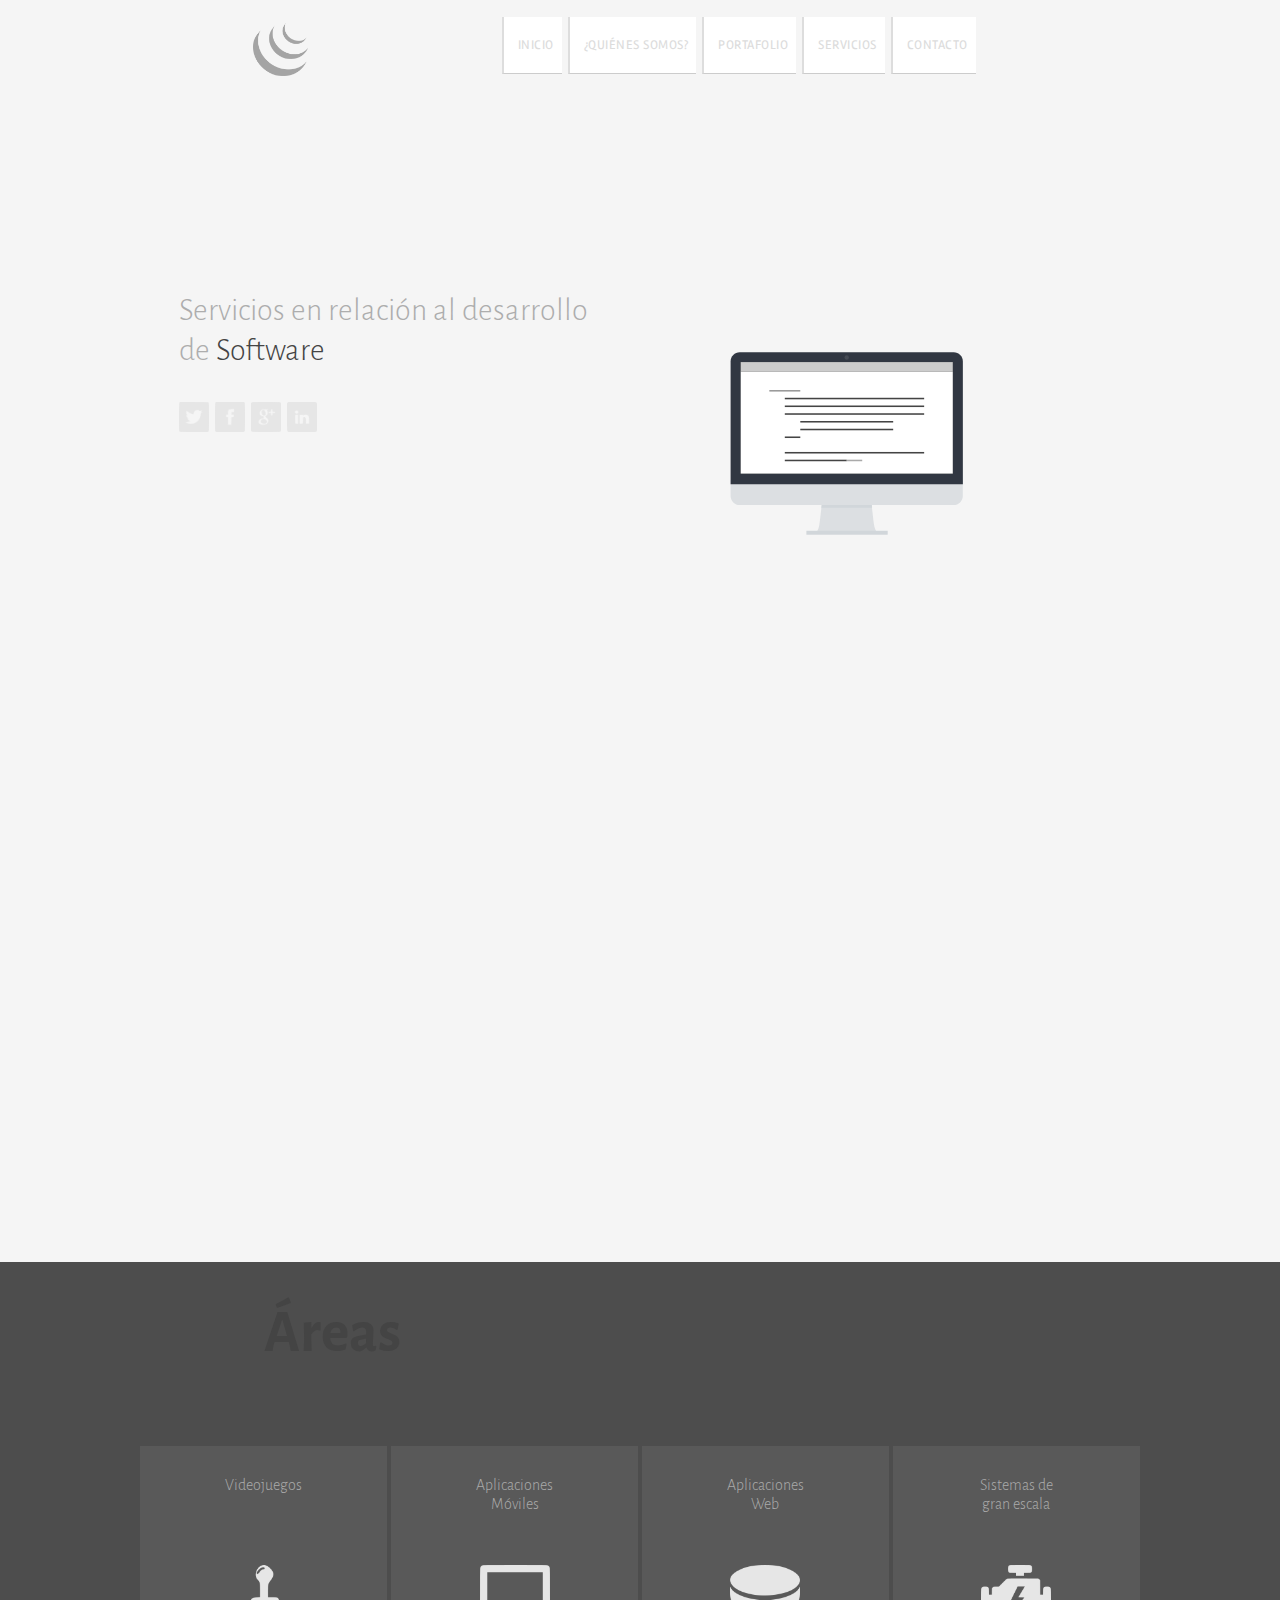
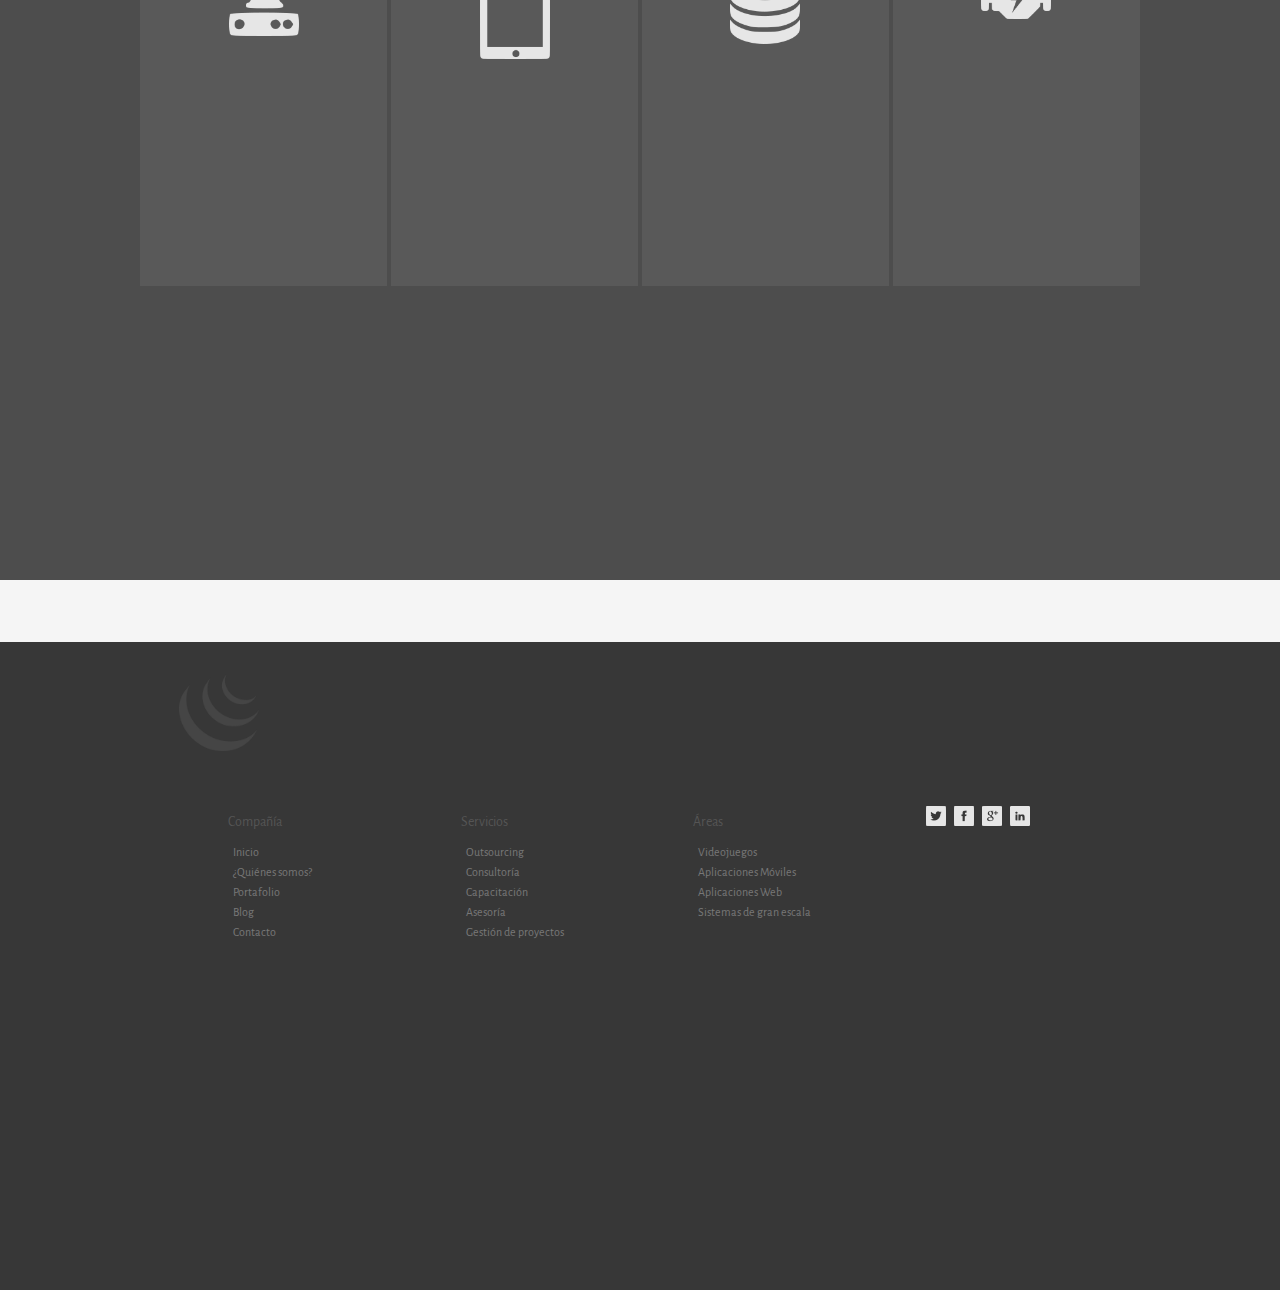
==== index.html @ 2f2dfaa4 "Mi primer checkout" ====
<!DOCTYPE html>
<html lang="es">
<head>
    <meta charset="utf-8">
    <meta http-equiv="Content-Type" content="text/html">
    <meta name="viewport" content="width=device-width, user-scalable=no, initial-scale=1">
    <title>mmLab</title>   
    <link rel="icon" href="images/icons/favicon.ico" type="image/x-icon" /> 
</head>

<body>
    <div id="container">
        <header>
            <div id="headerContainer">
                <div id="logoContainer">
                    <div id="logo">
                        <img src="images/icons/logojQuery.png" alt="mmLogo" />
                    </div>
                </div>
                <div id="nav">
                    <ul>
                        <li><a href="index.html">INICIO</a></li>
                        <li><a href="empresa.html">¿QUIÉNES SOMOS?</a></li>
                        <li><a href="portafolio.html">PORTAFOLIO</a></li>
                        <li><a href="servicios.html">Servicios</a></li>
                        <li><a href="contacto.html">CONTACTO</a></li>
                    </ul>
                </div>
            </div>
        </header>
        <div id="dataContainer">
            <section id="inicio">
                <div id="inicioTitle">
                    <p>Servicios en relación al desarrollo de <span class="software">Software</span></p>
                    <div id="social">
                        <a href="#"><img src="images/icons/twitterF.png" alt="twitter" /></a>
                        <a href="#"><img src="images/icons/faceF.png" alt="facebook" /></a>
                        <a href="#"><img src="images/icons/googleF.png" alt="google" /></a>
                        <a href="#"><img src="images/icons/linkF.png" alt="link" /></a>
                    </div>
                </div>
                <div id="display">
                    <svg xmlns="http://www.w3.org/2000/svg" xmlns:xlink="http://www.w3.org/1999/xlink" version="1.1" id="Layer_1" x="0px" y="0px" viewBox="0 0 620 338" enable-background="new 0 0 620 338" xml:space="preserve"><rect fill="none" width="620" height="338"></rect>
                    <g opacity="1">
                        <g>
                                <g id="Stand_1_">
                                    <g>
                                        <path fill="#DCDFE2" d="M355.3 303.4c-0.7-3.7-4-34.2-4-34.2h-62.7c0 0-3.3 30.5-4 34.2c-1.6 8.6-4.6 9.6-4.6 9.6h79.7 C359.9 312.9 356.9 312 355.3 303.4z">                                            
                                        </path>
                                    </g>
                                </g>
                                <g id="Rectangle_1_1_">
                                    <g>
                                        <rect x="267.9" y="311" fill="#D1D6DA" width="105" height="5.1">
                                        </rect>
                                    </g>
                                </g>
                                <g id="Shadow_1_">
                                    <g>
                                        <polygon fill="#D1D6DA" points="351.6,271.1 288.4,271.1 287.2,281.4 352.8,281.4">
                                        </polygon>
                                    </g>
                                </g>
                                <g id="Chin_1_">
                                    <g>
                                        <path fill="#DCDFE2" d="M170 245.4V266c0 6.5 5.3 11.8 11.8 11.8h276.3c6.5 0 11.8-5.3 11.8-11.8v-20.5H170z"></path></g></g><g id="Dark_Area_1_"><g><path fill="#313742" d="M458.2 80.5H181.8c-6.5 0-11.8 5.3-11.8 11.8V251h300V92.3C470 85.8 464.7 80.5 458.2 80.5z">
                                        </path>
                                    </g>
                                </g>
                                <g id="Camera_1_">
                                    <g>
                                        <circle fill="#464B54" cx="320" cy="87.2" r="2.8">
                                        </circle>
                                    </g>
                                </g>
                                <g id="Display_1_">
                                    <g>
                                        <rect x="183" y="93.1" fill="#222" width="274" height="144.1">
                                        </rect>
                                    </g>
                                </g>
                                <g>
                                    <rect class="pantalla" x="183" y="105.1" fill="#FFF" width="274" height="132.1">
                                    </rect>
                                </g>
                                <g>
                                    <rect x="183" y="93.1" fill="#CCC" width="274" height="12">
                                    </rect>
                                </g>
                            </g>
                            <g>
                                <rect x="220" y="129.2" fill="#999" width="40" height="2"></rect>
                                <rect x="240" y="139.2" fill="#444" width="180" height="2"></rect>
                                <rect x="240" y="149.2" fill="#444" width="180" height="2"></rect>
                                <rect x="240" y="159.2" fill="#444" width="180" height="2"></rect>
                                <rect x="260" y="169.2" fill="#444" width="120" height="2"></rect>
                                <rect x="260" y="179.2" fill="#444" width="120" height="2"></rect>                                
                                <rect x="240" y="189.2" fill="#444" width="20" height="2"></rect>
                                <rect x="240" y="209.2" fill="#444" width="180" height="2"></rect>
                                <rect x="240" y="219.2" fill="#444" width="80" height="2"></rect>
                                <rect class="blink" x="320" y="219.2" fill="#AAA" width="20" height="2"></rect>
                                <!--<text x="220" y="129.2" fill="red" class="code">void main(int)</text>-->
                            </g>                            
                        </g>
                    </svg>
                </div>
            </section>
            <section id="areas">
                <div class="fondo-full"></div>
                <div id="areasTitle">
                    <p>Áreas</p>
                </div>
                <div id="areasContainer">
                    <div class="area-cuadro">
                        <p>Videojuegos</p>
                        <img src="images/icons/vg_i.png" alt="videogame icon" />   
                    </div>
                    <div class="area-cuadro">
                        <p>Aplicaciones<br />Móviles</p>
                        <img src="images/icons/mobile_i.png" alt="mobile icon" />            
                    </div>
                    <div class="area-cuadro">
                        <p>Aplicaciones<br />Web</p>
                        <img src="images/icons/db_i.png" alt="web icon" />   
                    </div>
                    <div class="area-cuadro">
                        <p>Sistemas de <br />gran escala</p>
                        <img src="images/icons/engine_i.png" alt="engine icon" />   
                    </div>
                </div>
            </section>
        </div>                
        
        <footer>            
            <div class="fondo-full"></div>
            <div class="footer-data">
                <div id="footerImg">
                    <img src="images/icons/logojQuery.png" alt="mmLogo" />
                </div>
                <div id="footer-info">                    
                    <div class="footer-section">
                        <p class="footer-title">Compañía</p>
                        <p class="footer-brand"><a href="#">Inicio</a><br/><a href="#">¿Quiénes somos?</a><br/><a href="#">Portafolio</a><br/><a href="#">Blog</a><br/><a href="#">Contacto</a></p>
                    </div>
                    <div class="footer-section">
                        <p class="footer-title">Servicios</p>
                        <p class="footer-brand"><a href="#">Outsourcing</a><br/><a href="#">Consultoría</a><br/><a href="#">Capacitación</a><br/><a href="#">Asesoría</a><br/><a href="#">Gestión de proyectos</a></p>
                    </div>
                    <div class="footer-section">
                        <p class="footer-title">Áreas</p>
                        <p class="footer-brand"><a href="#">Videojuegos</a><br/><a href="#">Aplicaciones Móviles</a><br/><a href="#">Aplicaciones Web</a><br/><a href="#">Sistemas de gran escala</a></p>
                    </div>
                    <div class="footer-section">
                        <div id="socialF">
                            <a href="#"><img src="images/icons/twitterF.png" alt="twitter" /></a>
                            <a href="#"><img src="images/icons/faceF.png" alt="facebook" /></a>
                            <a href="#"><img src="images/icons/googleF.png" alt="google" /></a>
                            <a href="#"><img src="images/icons/linkF.png" alt="link" /></a>
                        </div>
                    </div>
                </div>
            </div>
        </footer>
    </div>
</body>
</html>
<link href="css/app.css" rel="stylesheet" type="text/css" />
<link rel="stylesheet" media="(min-width: 1280px)" href="css/indexWidthBig.css" />
<link rel="stylesheet" media="(max-width: 768px)" href="css/indexWidthMedium.css" />
<link rel="stylesheet" media="(max-width: 581px)" href="css/indexWidthSmall.css" />
<link rel="stylesheet" media="(max-width: 320px)" href="css/indexWidthSmallest.css" />
<script type="text/javascript" src="js/jquery.min.js"></script>
<script type="text/javascript" src="js/app.js"></script>
<link href='https://fonts.googleapis.com/css?family=Alegreya+Sans:400,500,300,700,800' rel='stylesheet' type='text/css'>
<link href='https://fonts.googleapis.com/css?family=Rambla:400,700' rel='stylesheet' type='text/css'>
---- css/app.css ----
* {
    margin: 0;
    padding: 0;
    transform-origin: 0px 0px 0px;
    box-sizing: content-box;
}

body {
    background: rgb(250, 250, 250);
    /*box-shadow: inset 0px 0px 0px 5px rgb(33, 103, 153);*/
    height: 100vh;
    background: rgb(250, 250, 250);
    color: rgb(173, 173, 173);
    background: rgb(245, 245, 245);
    font-family: 'Alegreya Sans', sans-serif;
    font-weight: 400;
}

#container {
    max-width: 1024px;
    width: 100%;
    display: block;
    margin: 0 auto;
}

header {
    height: 18vh;
    letter-spacing: .5px;
    font-family: 'Rambla', sans-serif;
    font-weight: 400;
    width: 100%;    
}

header #headerContainer {
    max-width: 960px;
    display: block;
    margin: 0px auto;
    height: 14vh;
    padding-top: 1vh;    
}

header #logoContainer {
    width: 25%;
    display: inline-block;
}

header #logo {
    max-width: 55px;
    width: 100%;
    padding: 14px;
    display: block;
    margin: 0 auto;
}

header #logo img {
    width: 100%;
}

#nav {
    display: inline-block;
    width: 70%;
}

#nav ul {
    list-style: none;
    display: table;
    margin: 0 auto;
}

#nav ul li {
    display: block;
    float: left;    
    margin: 2px;
    padding: 8px;
    padding-left: 14px; 
    background: rgb(255, 255, 255);
    border-left: 2px solid #DDD;
    border-bottom: 1px solid #CCC;
    height: 40px;
    text-transform: uppercase;
    cursor: pointer;
    margin-right: 4px;
}

#nav ul li a {
    color: rgb(220, 220, 220);
    line-height: 40px;
    font-size: 13px;
}

#dataContainer {
    margin-top: 8rem;
}

#inicio {
    width: 90%;
    font-size: 1.8em;
    display: flex;
    margin: 0 auto;
    min-height: 100vh;    
}

#inicio div {
    
}

#inicioTitle {
    max-width: 420px;
    font-weight: 300;
    line-height: 40px;
    font-size: 32px;
}

#display {
    height: 17rem;    
    width: 30rem;
}


#social {
    margin-top: 2rem;
}

#social img {
    display: inline;
    max-width: 30px;
    transition: all .2s;
}

#areas {
    margin-top: 1rem;
    width: 98%;
    margin: 0 auto;
    padding-top: 8vh;
    display: block;
    height: 20rem;
    min-height: 100vh;
}

#areas .fondo-full {
    background: rgb(77, 77, 77);
    height: 20rem;
    left: 0;
    right: 0;
    z-index: -1;
    padding-top: 2vh;
    min-height: 100vh;
}

#areasTitle {
    font-size: 60px;
    max-width: 75%;
    margin: 0 auto;
    padding: 30px;
    color: #444;
    font-weight: bold;
    margin-top: 5px;
}


#areasContainer {
    margin-top: 5vh;    
    display: flex;
}

.area-cuadro {
    width: 30%;
    max-width: 30%;
    font-size: 1.2em;
    font-weight: 300;
    text-align: center;
    height: 30vh;
    color: rgb(233, 233, 233);
    background: rgba(93, 93, 93, .8);
    margin: 2px;
    padding-top: 10px;
    padding-bottom: 10rem;
}

.code {
    font-size: 12px;
}

.area-cuadro p {
    height: 80px;
    display: block;
    margin-top: 20px;
    font-size: 16px;
    color: rgb(170, 170, 170);
}

.area-cuadro img {
    max-width: 70px;
    display: block;
    margin: 0 auto;
    width: 100%;
    margin-top: 1vh;
}

.data-title {
    height: 110px;
    font-size: 1.8em;
    color: rgb(99, 99, 99);
}

#serviciosTitle {
    font-size: 60px;
    max-width: 75%;
    margin: 0 auto;
    padding: 30px;
    color: rgb(220, 220, 220);
    font-weight: bold;
    margin-top: 50px;
}

.data-title p {
    padding-top: 2rem;
    border-bottom: 2px solid rgb(233, 233, 233);
    width: 120px;
    padding-bottom: 7px;
    display: block;
    margin: 0 auto;
    font-weight: 300;
}

.data-title .fondo-full {
    background: rgb(245, 245, 245);
    height: 100px;
    left: 0;
    right: 0;
    z-index: -1;
    padding-top: 2vh;
}

#serviciosSection .fondo-full {
    background: rgb(245, 245, 245);
}

#bases {
    color: rgb(47, 60, 70);
}

#bases p {
    border-bottom: 2px solid rgb(47, 60, 70);
}


#bases .fondo-full {
    background: rgb(243, 243, 243);
}



.data-div {
    width: 94%;
    margin: 0 auto;
    display: block;
    border-top: 1px solid rgba(233, 233, 233, 0);
}


.data-div .fondo-full {
    left: 0;
    right: 0;
    z-index: -1;
    padding-top: 2vh;
    height: 100vh;
    background: rgb(245, 245, 245);  
}

.data-div .info-container {
    display: block;
    z-index: 3;
    margin-top: 12vh;
    margin-bottom: 12vh;
    display: flex;
}

.data-div .info-container .info-image {
    width: 45%;
}

.data-div .info-container .info-image img {
    max-width: 160px;
    display: block;
    margin: auto auto;
    width: 100%;
    margin-top: 16%;
    opacity: .5;
}

.data-div .info-container .info {
    padding: 12px;
    color: rgb(210, 210, 210);
    border-left: 4px solid rgb(220, 220, 220);
}

.data-div:nth-child(odd) .info-container .info {
    border-left: 4px solid rgb(188, 188, 188);    
    color: rgb(199, 199, 199);
}

.data-div:nth-child(odd) .info-container .info .info-titulo {
    color: #CCC;
}

.info-container .info .info-titulo {
    font-family: 'Rambla', sans-serif;
    font-size: 2em;
    color: #CCC;
    font-weight: 300;
    letter-spacing: 1px;
    font-weight: 400;
}

.info-data-container {
    padding: 10px;
}

.info-data-container .info-data {    
    font-weight: 400;
    line-height: 28px;
}

#nosotrosTitle {
    font-size: 60px;
    max-width: 75%;
    margin: 0 auto;
    padding: 30px;
    color:#444;
    font-weight: bold;
    margin-top: 50px;
}

.empresa-div {
    width: 94%;
    margin: 0 auto;
    display: block;
    min-height: 100vh;
    border-top: 1px solid rgba(233, 233, 233, 0);
}

.empresa-div .fondo-full {
    left: 0;
    min-height: 100vh;
    right: 0;
    z-index: -1;
    padding-top: 2vh;
    height: 160vh;
    background: rgb(77, 77, 77);  
}

#valores {
    display: flex;
    margin-top: 40px;
}

#valores div {
    width: 32%;
    text-align: center;
    height: auto;
    border-radius: 5px;
    margin: 10px;
}

#valores div:nth-child(even) {
    background: rgb(220, 220, 220);
}

#valores div:nth-child(even) p {
    color: #BBB;
}

#valores p {
    color: #666;
    font-weight: bold;   
    line-height: 80px;     
}

#profesional {
    font-size: 1.2em;
    font-weight: 400;
    max-width: 480px;
    width: 100%;
    display: block;
    margin: 0 auto;
    line-height: 30px;
    color: #777;
}

#eficiencia {
    text-align: center;
    font-size: large;
}

#codigoLimpio {
    text-align: center;
    font-size: large;
}

.filosofia {
    max-width: 400px;
    display: block;
    margin: 0 auto;
    color: rgb(99, 99, 99);
    line-height: 40px;    
}

.filosofia p {
    padding: 8px;
}

#mensaje {
    max-width: 520px;
    margin: 0 auto;
    font-size: .8em;
    line-height: 25px;
    font-weight: 300;
    padding: 5px;
    border-top: 5px solid rgb(99, 99, 99);
    padding-top: 22px;
    padding-bottom: 30px;
    color: #777;
}

.cita {
    text-align: right;
    font-size: smaller;
    font-style: italic;
    font-weight: 400;
    letter-spacing: 1px;
    color: #aaa;
}

.blink {
    animation: blink .4s linear infinite alternate;
}

footer {
    margin-top: 5rem;
    min-height: 300px;
}

footer .fondo-full {
    left: 0;
    right: 0;
    z-index: -1;
    padding-top: 2vh;
    min-height: 70vh;
    background: rgb(55, 55, 55); 
}

footer .footer-data {
    width: 90%;
    display: block;
    margin: 0 auto;
    padding-top: 2rem;
}

#footerImg {
    max-width: 80px;
    display: block;
}

#footerImg img {
    width: 100%;
}

#footer-info {
    display: table;
    margin: 0 auto;
    margin-top: 5%;
    font-size: 12px;
    width: 90%;
}

.footer-section {
    max-width: 220px;
    width: 28%;
    display: table-cell;
}

#socialF {
    display: flex;
}

#socialF a {
    width: 20px;
    height: 20px;
    display: block;
    margin: 4px;
}

#socialF img {
    max-width: 20px;
    transition: all .2s;
}

.footer-title {
    font-size: 14px;
    color: #555;
    padding: 3px;
}

.footer-brand {
    padding: 8px;
    line-height: 20px;
}

.footer-brand a {
    color: #777;
}

.separador {
    min-height: 140px;
}

.separador .fondo-full {
    background: rgb(90, 80, 90);
    height: 140px;
    left: 0;
    right: 0;
    z-index: -1;
    padding-top: 2vh;
}

a {
    text-decoration: none;
    color: rgb(12, 60, 90);
}

.cursiva {
    font-style: italic;
}

.oscura {
    font-weight: bolder;
}

.fondo-full {
    position: absolute;
}

.software {
    color: #444;
}

#contenido {
    min-height: 100vh;
}

@keyframes blink {
   from { opacity: 1; }
   to { opacity: .1; }
}
---- css/indexWidthBig.css ----
.empresa-div .fondo-full {
    height: 100vh;
}
---- css/indexWidthMedium.css ----
header {
    height: auto;
}

header #headerContainer {
    height: auto;
}

header #logoContainer {
    width: 90%;
    display: block;
    margin: 0 auto;
}

#nav {
    margin: 0 auto;
    margin-top: 30px;
    display: block;
}


#nav ul li {    
    display: inline-block;
    margin: 2px;
}

#dataContainer {
    margin-top: 2rem;
}

#inicio {
    display: block;
    margin-top: 40px;
}

#inicioTitle {
    max-width: 720px;
    text-align: center;
    margin-top: 10%;
}

#display {
    width: 100%;
    height: 20%;
}

#areasContainer {
}

.area-cuadro {
}

.empresa-div .fondo-full {
    height: 140%;
}

header {
    letter-spacing: 0;
}


header #logo {
    max-width: 80px;
}
---- css/indexWidthSmall.css ----
#nav ul li {
    width: 90%;
    padding: 0;
    display: block;
    margin: 0;
    margin-top: 8px;
}

#nav ul li a {
    margin-left: 10px;
}

.empresa-div .fondo-full {
    height: 185%;
}

.data-div .info-container {
    display: block;
}

.data-div .info-container .info-image {
    margin: 0 auto;
}

.data-div .info-container .info {
    border-left: 0px solid rgb(47, 60, 70);
    margin-top: 10vh;
    font-size: 18px;
}

.data-div:nth-child(odd) .info-container .info {
    border-left: 0px solid rgb(240, 240, 240);
}

.info-container .info .info-titulo {
    text-align: center;
}

.info-data-container {
    padding: 10px;
}

#mensaje {
    font-size: 1em;
}

#areasContainer {
    margin-top: 5vh;
    display: block;
}

#areas {
    height: auto;
}

.area-cuadro {
    width: 90%;
    max-width: 90%;
    height: 130px;
    margin: 0 auto;
    font-size: 1.8em;
    margin-top: 20px;
    padding-top: 30px;
}

.area-cuadro img {
    max-width: 90px;
}

#areas .fondo-full {
    height: 260vh;
}

.info-data-container .info-data {
    max-width: 420px;
    width: 100%;
    margin: 0 auto;
}

.area-cuadro img {
    padding: 20px;
}

.data-title {
    height: 210px;
    font-size: 3em;
    padding-top: 30px;
}

.data-title p {
    width: 80%;
    border-bottom: 3px solid #444 !important;
}

.footer-section {
    max-width: 320px;
    width: 58%;
    display: block;
    margin: 0 auto;
    font-size: 1.2em;
    padding: 10px;
    margin-top: 10px;
    margin-bottom: 10px;
    border-bottom: 2px solid #444;
}

footer .fondo-full {

    min-height: 120vh;
}
---- css/indexWidthSmallest.css ----
#nav {
    display: block;
}

header #logoContainer {
    width: 46%;
    display: block;
    margin: 0 auto;
    text-align: center;
}

#valores div {
    width: 90%;
    font-size: 1.2em;
}

#valores {
    display: block;
    margin-top: 40px;
    width: 90%;
    margin: 0 auto;
}

#profesional {
    text-align: center;
}
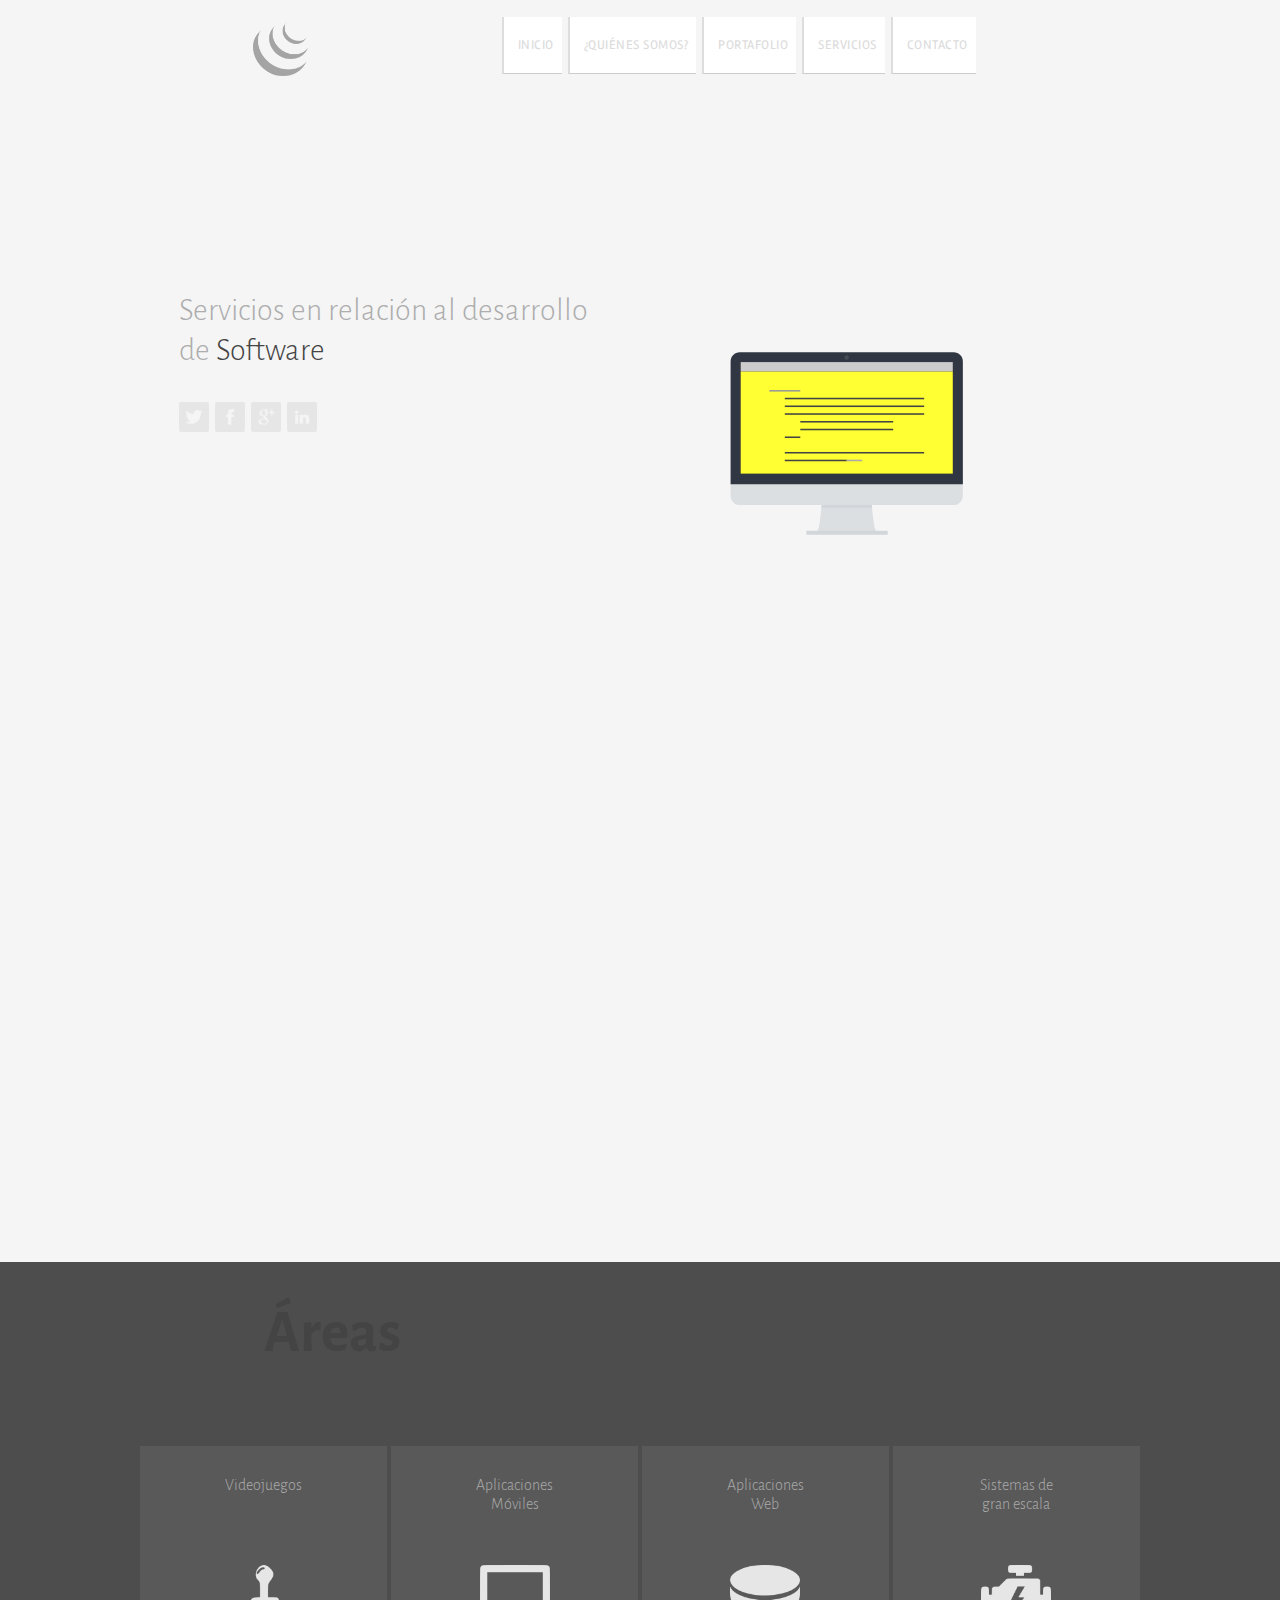
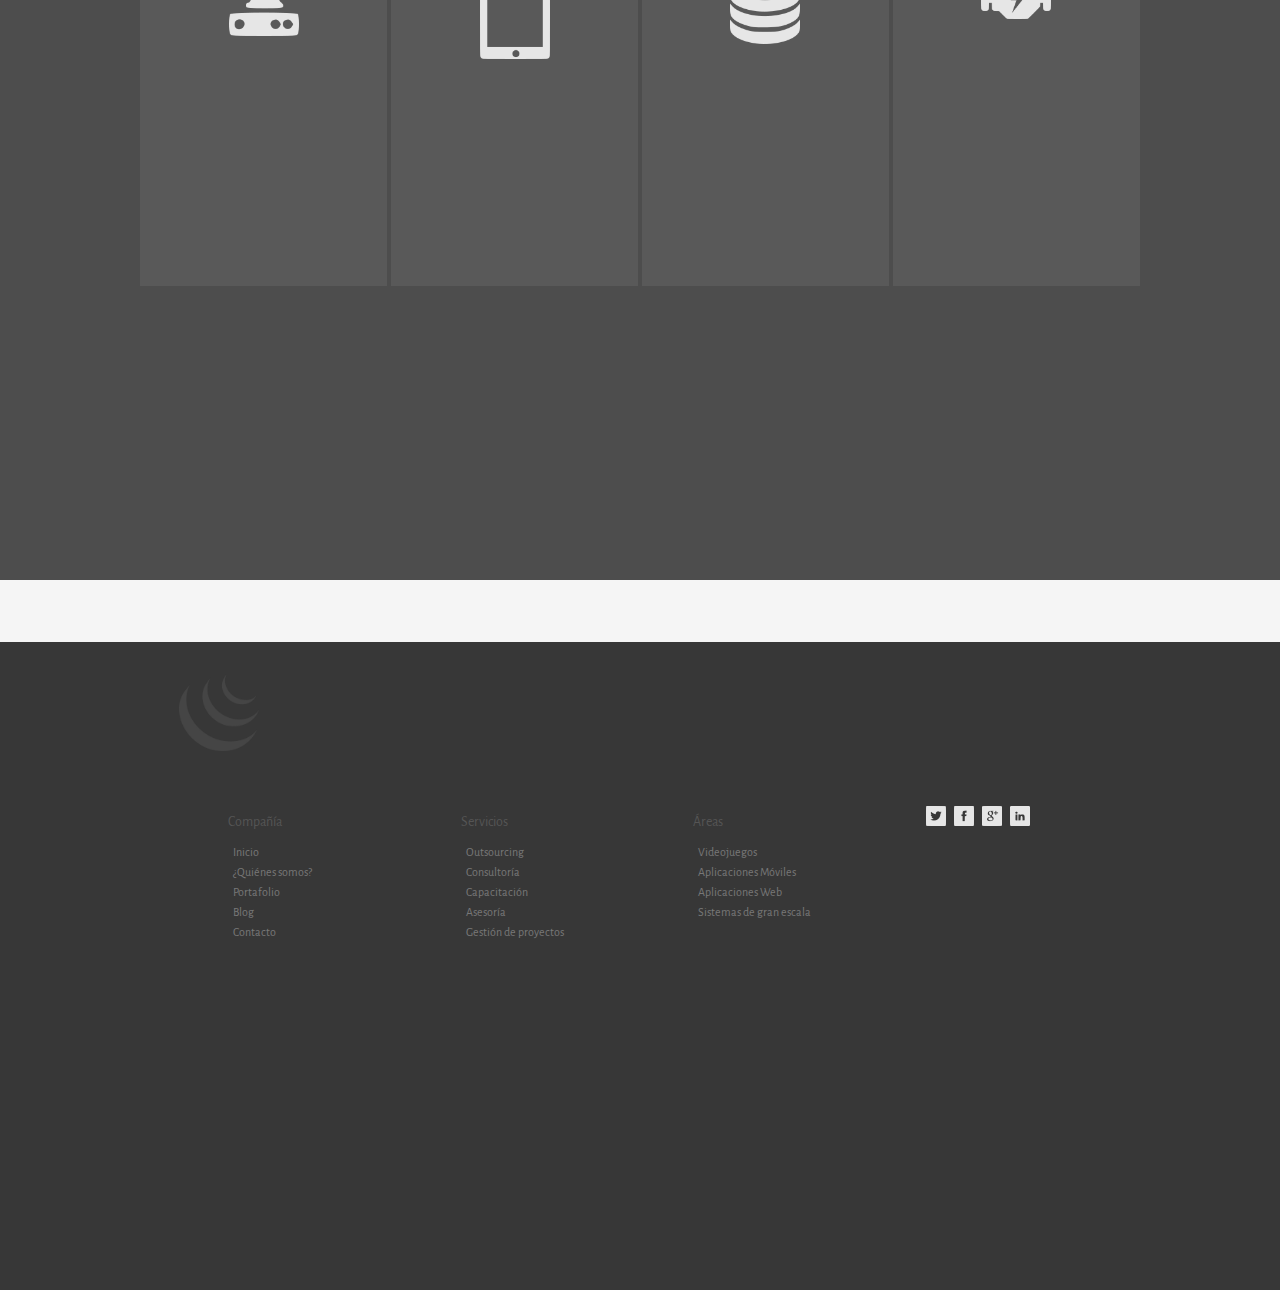
==== commit 6cc09dad: "Cambio de color en el monitor" ====
--- a/index.html
+++ b/index.html
@@ -81,7 +81,7 @@
                                     </g>
                                 </g>
                                 <g>
-                                    <rect class="pantalla" x="183" y="105.1" fill="#FFF" width="274" height="132.1">
+                                    <rect class="pantalla" x="183" y="105.1" fill="#FF3" width="274" height="132.1">
                                     </rect>
                                 </g>
                                 <g>
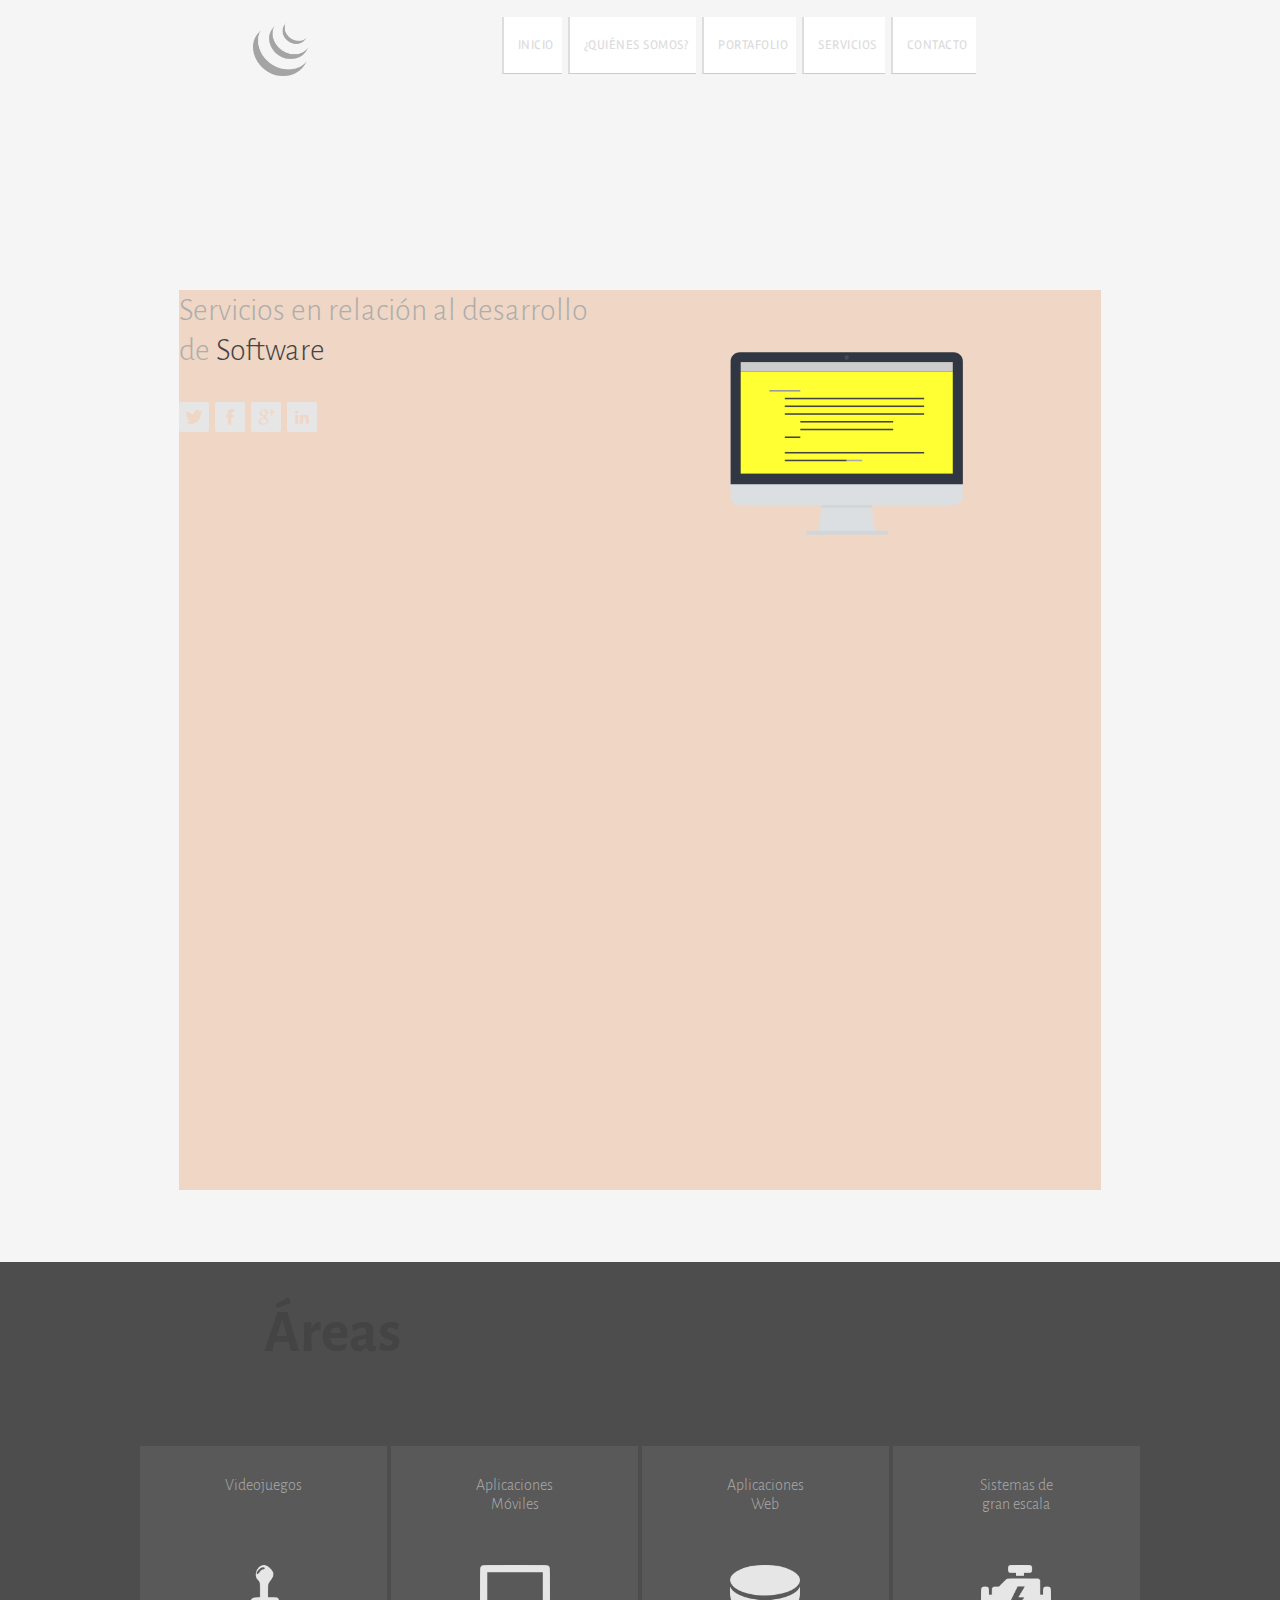
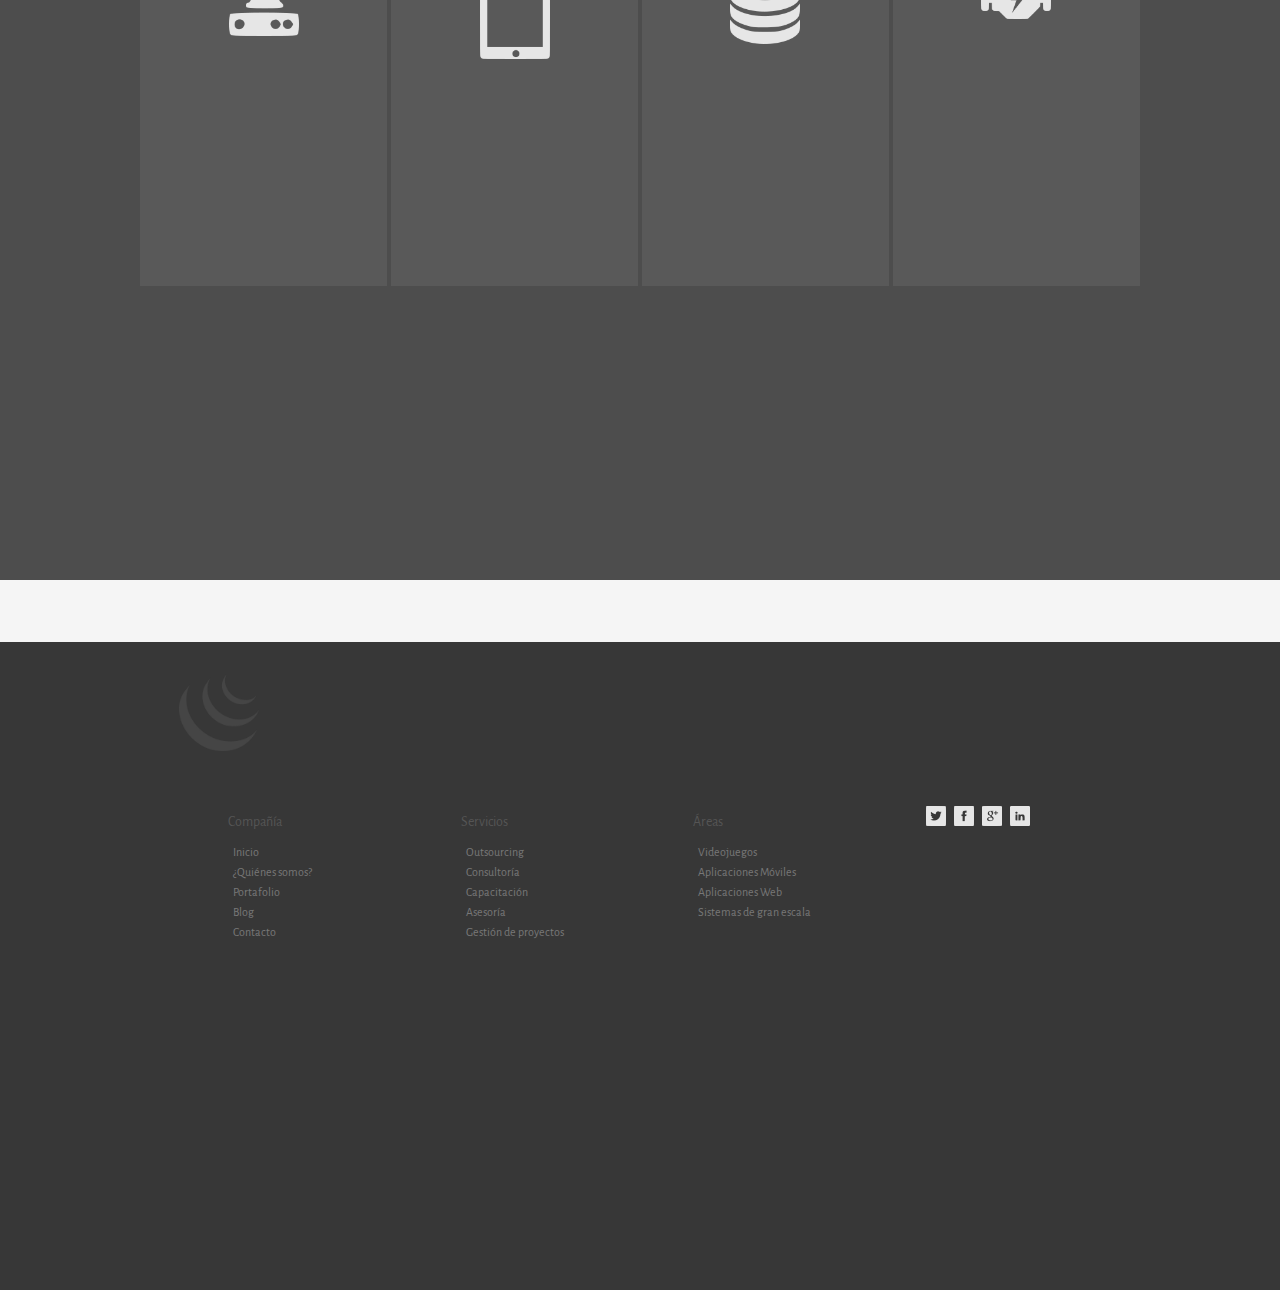
==== commit 90c72483: "color de pantalla inicio" ====
--- a/index.html
+++ b/index.html
@@ -171,6 +171,8 @@
 <link rel="stylesheet" media="(max-width: 581px)" href="css/indexWidthSmall.css" />
 <link rel="stylesheet" media="(max-width: 320px)" href="css/indexWidthSmallest.css" />
 <script type="text/javascript" src="js/jquery.min.js"></script>
+<script type="text/javascript" src="js/zh.js"></script>
 <script type="text/javascript" src="js/app.js"></script>
+<script type="text/javascript" src="js/edith.js"></script>
 <link href='https://fonts.googleapis.com/css?family=Alegreya+Sans:400,500,300,700,800' rel='stylesheet' type='text/css'>
 <link href='https://fonts.googleapis.com/css?family=Rambla:400,700' rel='stylesheet' type='text/css'>